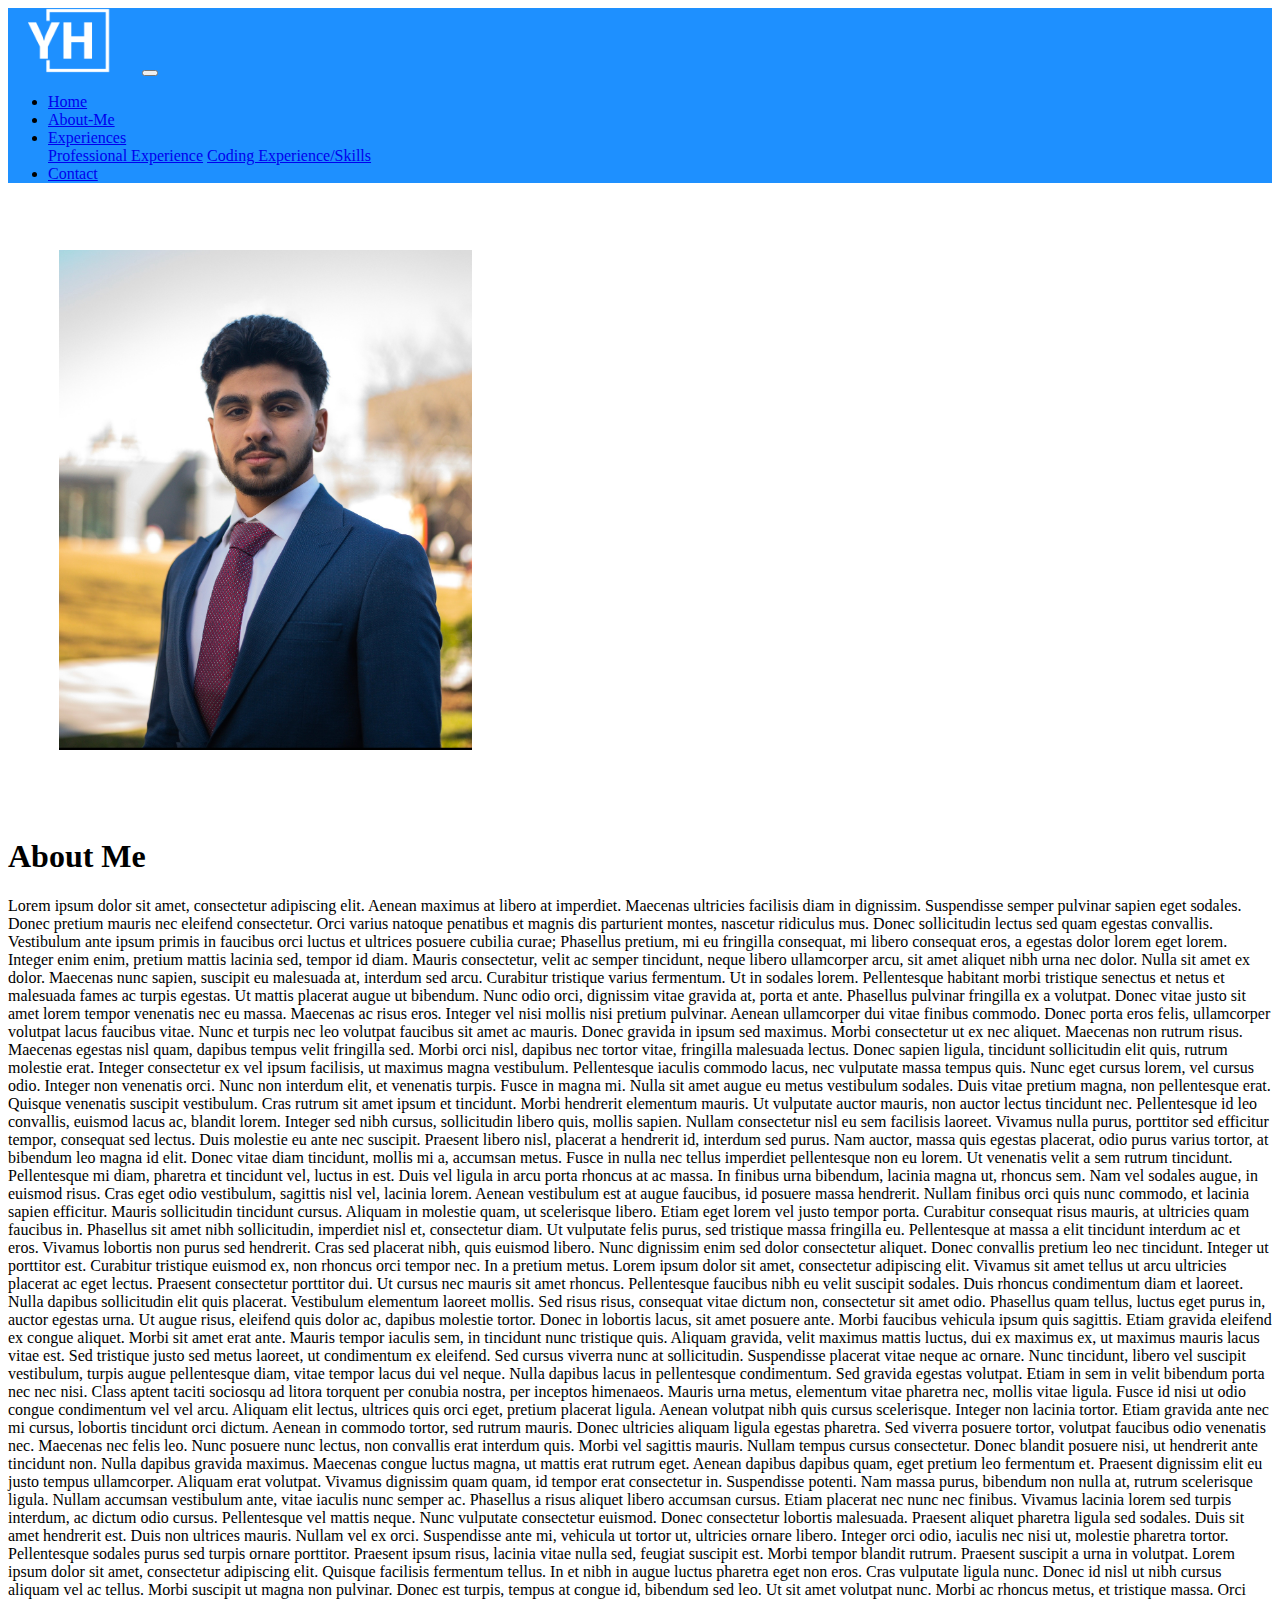
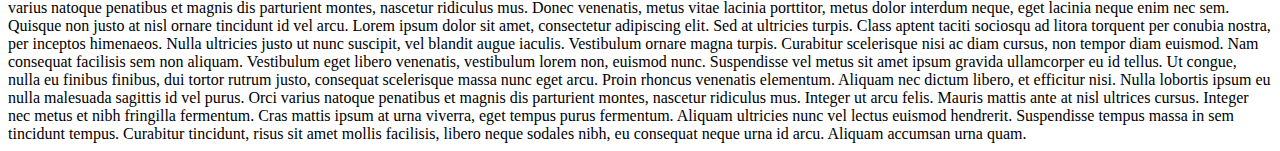
==== about_me.html @ 25f707b9 "Initial commit" ====
<!DOCTYPE html>
<html lang="en">
<head>
  <meta charset="UTF-8">
  <title>Yaman Hannineh</title>
  <!-- CSS only -->
  <link href="https://cdn.jsdelivr.net/npm/bootstrap@5.0.2/dist/css/bootstrap.min.css"
        rel="stylesheet"
        integrity="sha384-EVSTQN3/azprG1Anm3QDgpJLIm9Nao0Yz1ztcQTwFspd3yD65VohhpuuCOmLASjC"
        crossorigin="anonymous">
  <link href="css/main.css" rel="stylesheet">

</head>
<header>
  <!--<div class="container-fluid-header">
      <h1 class="header-name">YAMAN HANNINEH</h1>

  </div>-->
</header>
<body>
<div class="container-fluid">
  <div class="row">
    <nav class="navbar navbar-expand-md
                    justify-content-start bg col-12">

      <!-- Brand -->
      <!--                <a class="navbar-brand" href="#">Logo</a>-->
      <!-- Responsive Button for the smaller menu -->
      <a class="logo" href="index.html" ><img src="images/logo_white.png" height="65"></a>
      <button class="navbar-toggler" type="button"
              data-bs-toggle="collapse" data-bs-target="#collapsibleNavbar">
        <span class="navbar-toggler-icon"></span>
      </button>

      <div class="collapse navbar-collapse" id="collapsibleNavbar">
        <ul class="navbar-nav">
          <!-- Links -->
          <li class="nav-item ">
            <a class="nav-link text-white fs-5"  href="index.html">Home</a>
          </li>
          <li class="nav-item px-6 text-center">
            <a class="nav-link text-white fs-5" href="about_me.html">About-Me</a>
          </li>
          <li class="nav-item dropdown text-center">
            <a class="nav-link dropdown-toggle text-white fs-5" href="#" id="navbardrop"
               data-toggle="dropdown" role="button" data-bs-toggle="dropdown" aria-expanded="false">
              Experiences
            </a>
            <div class="dropdown-menu bg">
              <a class="dropdown-item text-white fs-5" href="prof_experience.html">Professional Experience</a>
              <a class="dropdown-item text-white fs-5" href="coding_experience.html">Coding Experience/Skills</a>
            </div>
          </li>
          <li class="nav-item text-center">
            <a class="nav-link text-white fs-5" href="contact.html">Contact</a>
          </li>

          <!-- Dropdown -->

        </ul>
      </div>
    </nav>
  </div>
</div>
<div class="bg-light" height="100%">
    <div class="float-sm-start clearfix">
      <img class="profile" src="images/profile.jpg" alt="Profile Picture" height="500">
    </div>
    <div class="about_header text-center">
      <h1>About Me</h1>
    </div>
    <div class="paragraph">
      Lorem ipsum dolor sit amet, consectetur adipiscing elit. Aenean maximus at libero at imperdiet. Maecenas ultricies facilisis diam in dignissim. Suspendisse semper pulvinar sapien eget sodales. Donec pretium mauris nec eleifend consectetur. Orci varius natoque penatibus et magnis dis parturient montes, nascetur ridiculus mus. Donec sollicitudin lectus sed quam egestas convallis. Vestibulum ante ipsum primis in faucibus orci luctus et ultrices posuere cubilia curae;

      Phasellus pretium, mi eu fringilla consequat, mi libero consequat eros, a egestas dolor lorem eget lorem. Integer enim enim, pretium mattis lacinia sed, tempor id diam. Mauris consectetur, velit ac semper tincidunt, neque libero ullamcorper arcu, sit amet aliquet nibh urna nec dolor. Nulla sit amet ex dolor. Maecenas nunc sapien, suscipit eu malesuada at, interdum sed arcu. Curabitur tristique varius fermentum. Ut in sodales lorem.

      Pellentesque habitant morbi tristique senectus et netus et malesuada fames ac turpis egestas. Ut mattis placerat augue ut bibendum. Nunc odio orci, dignissim vitae gravida at, porta et ante. Phasellus pulvinar fringilla ex a volutpat. Donec vitae justo sit amet lorem tempor venenatis nec eu massa. Maecenas ac risus eros. Integer vel nisi mollis nisi pretium pulvinar. Aenean ullamcorper dui vitae finibus commodo. Donec porta eros felis, ullamcorper volutpat lacus faucibus vitae. Nunc et turpis nec leo volutpat faucibus sit amet ac mauris. Donec gravida in ipsum sed maximus. Morbi consectetur ut ex nec aliquet. Maecenas non rutrum risus. Maecenas egestas nisl quam, dapibus tempus velit fringilla sed.

      Morbi orci nisl, dapibus nec tortor vitae, fringilla malesuada lectus. Donec sapien ligula, tincidunt sollicitudin elit quis, rutrum molestie erat. Integer consectetur ex vel ipsum facilisis, ut maximus magna vestibulum. Pellentesque iaculis commodo lacus, nec vulputate massa tempus quis. Nunc eget cursus lorem, vel cursus odio. Integer non venenatis orci. Nunc non interdum elit, et venenatis turpis. Fusce in magna mi. Nulla sit amet augue eu metus vestibulum sodales. Duis vitae pretium magna, non pellentesque erat.

      Quisque venenatis suscipit vestibulum. Cras rutrum sit amet ipsum et tincidunt. Morbi hendrerit elementum mauris. Ut vulputate auctor mauris, non auctor lectus tincidunt nec. Pellentesque id leo convallis, euismod lacus ac, blandit lorem. Integer sed nibh cursus, sollicitudin libero quis, mollis sapien. Nullam consectetur nisl eu sem facilisis laoreet. Vivamus nulla purus, porttitor sed efficitur tempor, consequat sed lectus. Duis molestie eu ante nec suscipit. Praesent libero nisl, placerat a hendrerit id, interdum sed purus. Nam auctor, massa quis egestas placerat, odio purus varius tortor, at bibendum leo magna id elit. Donec vitae diam tincidunt, mollis mi a, accumsan metus. Fusce in nulla nec tellus imperdiet pellentesque non eu lorem.

      Ut venenatis velit a sem rutrum tincidunt. Pellentesque mi diam, pharetra et tincidunt vel, luctus in est. Duis vel ligula in arcu porta rhoncus at ac massa. In finibus urna bibendum, lacinia magna ut, rhoncus sem. Nam vel sodales augue, in euismod risus. Cras eget odio vestibulum, sagittis nisl vel, lacinia lorem. Aenean vestibulum est at augue faucibus, id posuere massa hendrerit. Nullam finibus orci quis nunc commodo, et lacinia sapien efficitur.

      Mauris sollicitudin tincidunt cursus. Aliquam in molestie quam, ut scelerisque libero. Etiam eget lorem vel justo tempor porta. Curabitur consequat risus mauris, at ultricies quam faucibus in. Phasellus sit amet nibh sollicitudin, imperdiet nisl et, consectetur diam. Ut vulputate felis purus, sed tristique massa fringilla eu. Pellentesque at massa a elit tincidunt interdum ac et eros. Vivamus lobortis non purus sed hendrerit. Cras sed placerat nibh, quis euismod libero. Nunc dignissim enim sed dolor consectetur aliquet. Donec convallis pretium leo nec tincidunt. Integer ut porttitor est. Curabitur tristique euismod ex, non rhoncus orci tempor nec. In a pretium metus. Lorem ipsum dolor sit amet, consectetur adipiscing elit. Vivamus sit amet tellus ut arcu ultricies placerat ac eget lectus.

      Praesent consectetur porttitor dui. Ut cursus nec mauris sit amet rhoncus. Pellentesque faucibus nibh eu velit suscipit sodales. Duis rhoncus condimentum diam et laoreet. Nulla dapibus sollicitudin elit quis placerat. Vestibulum elementum laoreet mollis. Sed risus risus, consequat vitae dictum non, consectetur sit amet odio. Phasellus quam tellus, luctus eget purus in, auctor egestas urna. Ut augue risus, eleifend quis dolor ac, dapibus molestie tortor. Donec in lobortis lacus, sit amet posuere ante. Morbi faucibus vehicula ipsum quis sagittis. Etiam gravida eleifend ex congue aliquet. Morbi sit amet erat ante. Mauris tempor iaculis sem, in tincidunt nunc tristique quis. Aliquam gravida, velit maximus mattis luctus, dui ex maximus ex, ut maximus mauris lacus vitae est. Sed tristique justo sed metus laoreet, ut condimentum ex eleifend.

      Sed cursus viverra nunc at sollicitudin. Suspendisse placerat vitae neque ac ornare. Nunc tincidunt, libero vel suscipit vestibulum, turpis augue pellentesque diam, vitae tempor lacus dui vel neque. Nulla dapibus lacus in pellentesque condimentum. Sed gravida egestas volutpat. Etiam in sem in velit bibendum porta nec nec nisi. Class aptent taciti sociosqu ad litora torquent per conubia nostra, per inceptos himenaeos. Mauris urna metus, elementum vitae pharetra nec, mollis vitae ligula. Fusce id nisi ut odio congue condimentum vel vel arcu. Aliquam elit lectus, ultrices quis orci eget, pretium placerat ligula. Aenean volutpat nibh quis cursus scelerisque. Integer non lacinia tortor. Etiam gravida ante nec mi cursus, lobortis tincidunt orci dictum.

      Aenean in commodo tortor, sed rutrum mauris. Donec ultricies aliquam ligula egestas pharetra. Sed viverra posuere tortor, volutpat faucibus odio venenatis nec. Maecenas nec felis leo. Nunc posuere nunc lectus, non convallis erat interdum quis. Morbi vel sagittis mauris. Nullam tempus cursus consectetur. Donec blandit posuere nisi, ut hendrerit ante tincidunt non. Nulla dapibus gravida maximus. Maecenas congue luctus magna, ut mattis erat rutrum eget. Aenean dapibus dapibus quam, eget pretium leo fermentum et. Praesent dignissim elit eu justo tempus ullamcorper. Aliquam erat volutpat. Vivamus dignissim quam quam, id tempor erat consectetur in. Suspendisse potenti.

      Nam massa purus, bibendum non nulla at, rutrum scelerisque ligula. Nullam accumsan vestibulum ante, vitae iaculis nunc semper ac. Phasellus a risus aliquet libero accumsan cursus. Etiam placerat nec nunc nec finibus. Vivamus lacinia lorem sed turpis interdum, ac dictum odio cursus. Pellentesque vel mattis neque. Nunc vulputate consectetur euismod. Donec consectetur lobortis malesuada. Praesent aliquet pharetra ligula sed sodales. Duis sit amet hendrerit est.

      Duis non ultrices mauris. Nullam vel ex orci. Suspendisse ante mi, vehicula ut tortor ut, ultricies ornare libero. Integer orci odio, iaculis nec nisi ut, molestie pharetra tortor. Pellentesque sodales purus sed turpis ornare porttitor. Praesent ipsum risus, lacinia vitae nulla sed, feugiat suscipit est. Morbi tempor blandit rutrum. Praesent suscipit a urna in volutpat. Lorem ipsum dolor sit amet, consectetur adipiscing elit. Quisque facilisis fermentum tellus. In et nibh in augue luctus pharetra eget non eros. Cras vulputate ligula nunc. Donec id nisl ut nibh cursus aliquam vel ac tellus. Morbi suscipit ut magna non pulvinar.

      Donec est turpis, tempus at congue id, bibendum sed leo. Ut sit amet volutpat nunc. Morbi ac rhoncus metus, et tristique massa. Orci varius natoque penatibus et magnis dis parturient montes, nascetur ridiculus mus. Donec venenatis, metus vitae lacinia porttitor, metus dolor interdum neque, eget lacinia neque enim nec sem. Quisque non justo at nisl ornare tincidunt id vel arcu. Lorem ipsum dolor sit amet, consectetur adipiscing elit. Sed at ultricies turpis. Class aptent taciti sociosqu ad litora torquent per conubia nostra, per inceptos himenaeos. Nulla ultricies justo ut nunc suscipit, vel blandit augue iaculis. Vestibulum ornare magna turpis. Curabitur scelerisque nisi ac diam cursus, non tempor diam euismod. Nam consequat facilisis sem non aliquam. Vestibulum eget libero venenatis, vestibulum lorem non, euismod nunc. Suspendisse vel metus sit amet ipsum gravida ullamcorper eu id tellus.

      Ut congue, nulla eu finibus finibus, dui tortor rutrum justo, consequat scelerisque massa nunc eget arcu. Proin rhoncus venenatis elementum. Aliquam nec dictum libero, et efficitur nisi. Nulla lobortis ipsum eu nulla malesuada sagittis id vel purus. Orci varius natoque penatibus et magnis dis parturient montes, nascetur ridiculus mus. Integer ut arcu felis. Mauris mattis ante at nisl ultrices cursus. Integer nec metus et nibh fringilla fermentum. Cras mattis ipsum at urna viverra, eget tempus purus fermentum. Aliquam ultricies nunc vel lectus euismod hendrerit. Suspendisse tempus massa in sem tincidunt tempus. Curabitur tincidunt, risus sit amet mollis facilisis, libero neque sodales nibh, eu consequat neque urna id arcu. Aliquam accumsan urna quam.
     </div>
</div>
<script src="https://cdn.jsdelivr.net/npm/bootstrap@5.0.2/dist/js/bootstrap.bundle.min.js"
        integrity="sha384-MrcW6ZMFYlzcLA8Nl+NtUVF0sA7MsXsP1UyJoMp4YLEuNSfAP+JcXn/tWtIaxVXM"
        crossorigin="anonymous">
</script>
</body>
</html>
---- css/main.css ----
.footer {
    position: fixed;
    left: 0;
    bottom: 0;
    width: 100%;
    background-color: aliceblue;
    color: white;
    text-align: center;
    padding: 10px;
    font-size: 0.5rem;
}
.container-fluid-header{
    padding-top: 2%;
    padding-bottom: 2%;
    /*position: relative;*/
    padding-left: 10%;
    background-color: aliceblue;
}
.header-name {
    font-size: 600%;
    position: relative;
    font-family: Andalus;
}
.bg {
    background-color: dodgerblue;
}
/*.navbar-nav>li {*/
/*    width: auto;*/
/*    padding-left: 20%;*/
/*    padding-right: 20%;*/
/*}*/
#demo img{
    width: 100%;
}
.logo{
    padding-right: 2%;
}
.profile{
    padding: 4%;
}
.about_header{
    padding-top: 1%;
}
.card {
    margin: 0 auto;
    float: none;
    margin-bottom: 10px;
}
#card {
    /*display: table;*/
    margin: 1% auto;
}
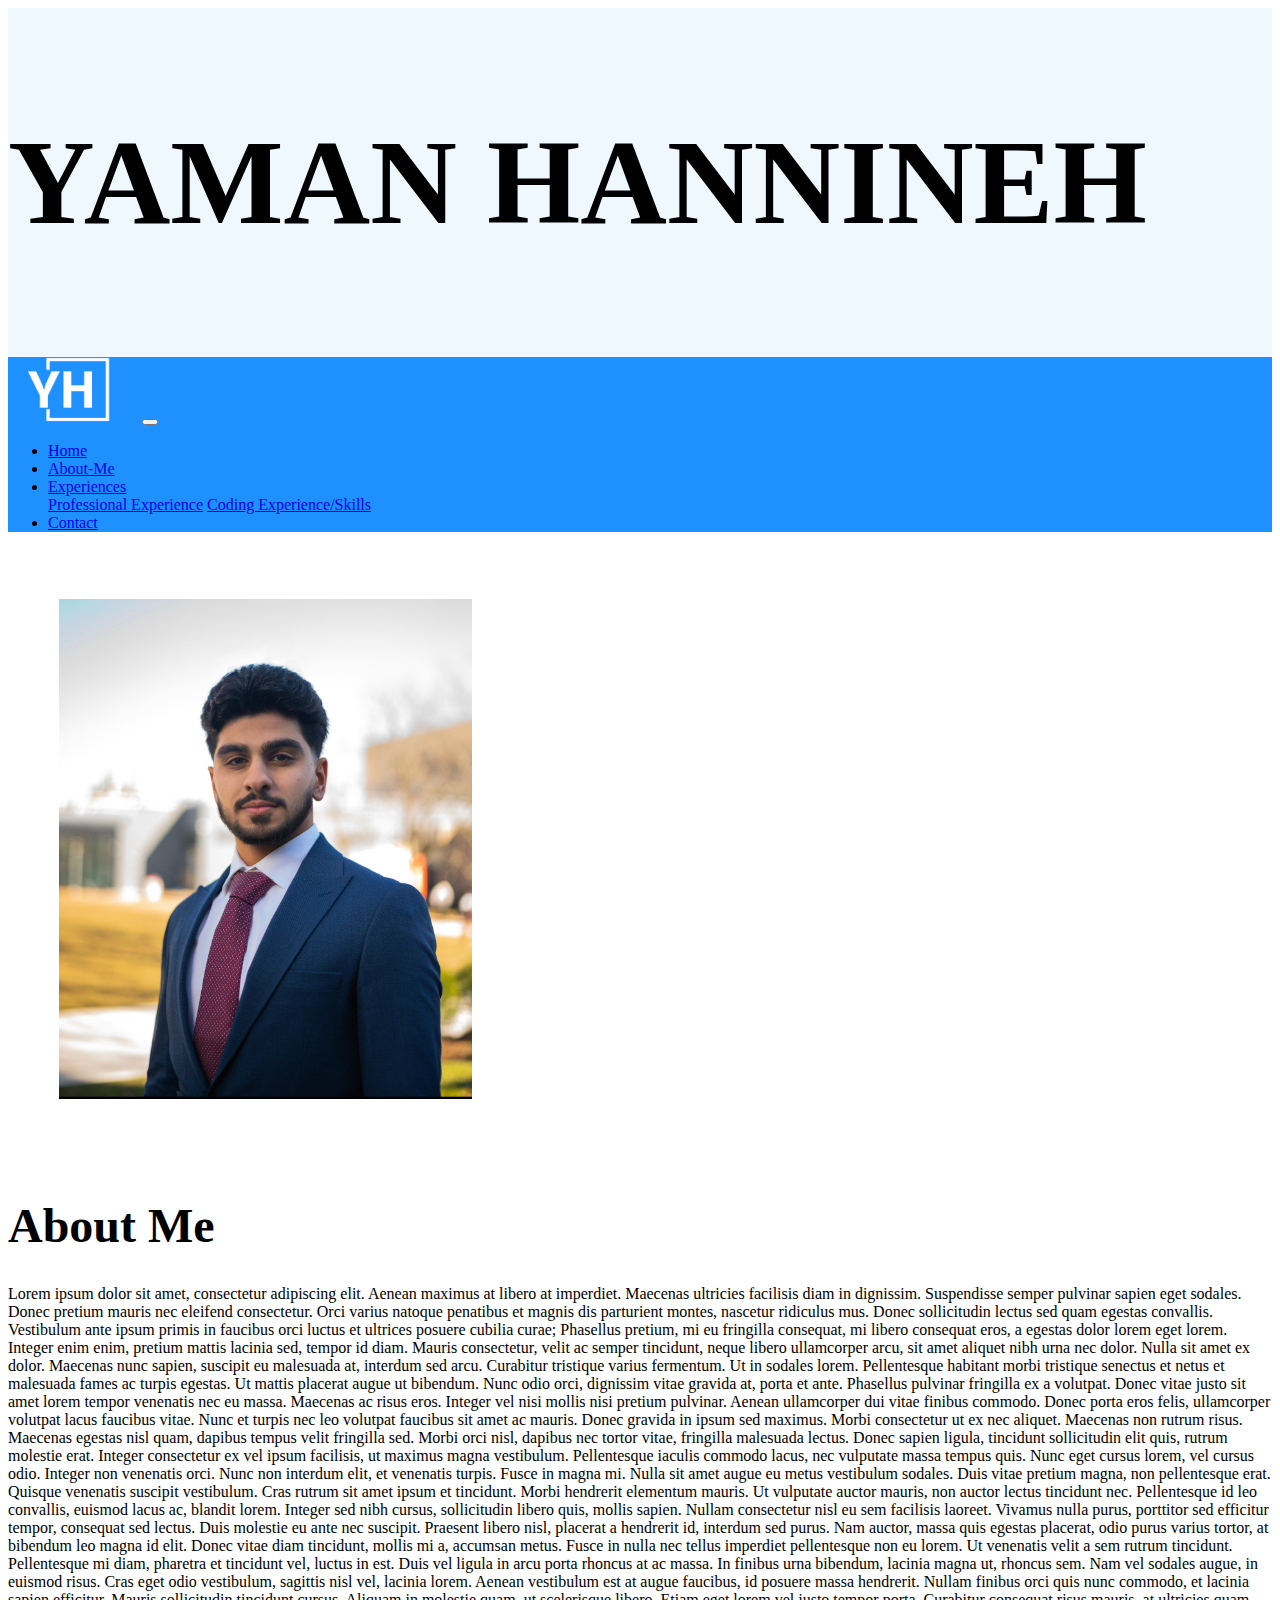
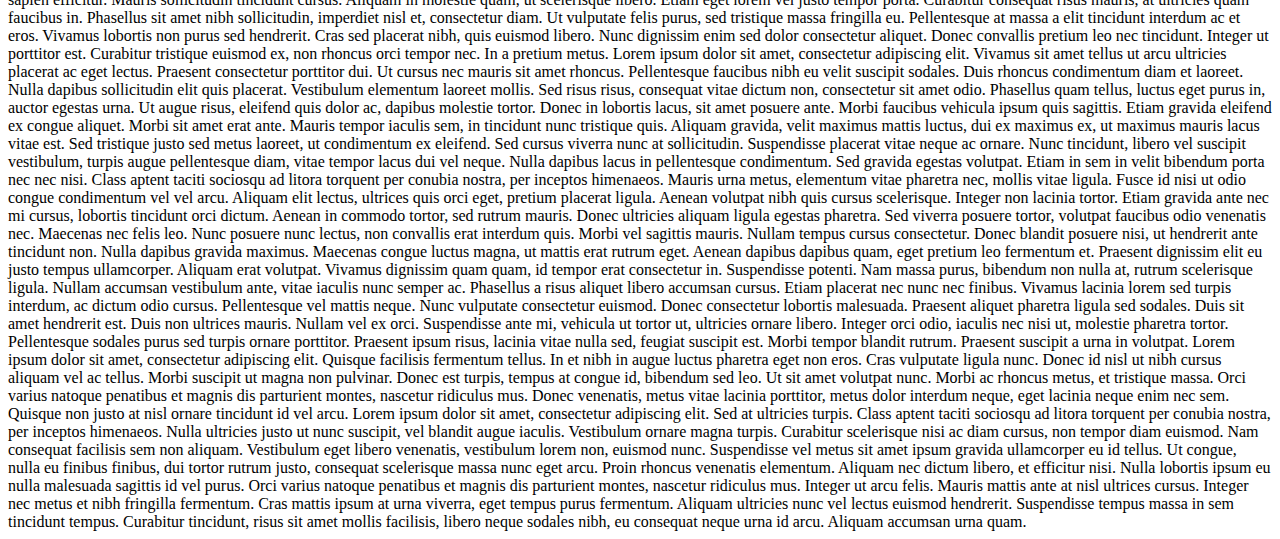
==== commit f0f5ee49: "Almost done" ====
--- a/about_me.html
+++ b/about_me.html
@@ -9,13 +9,18 @@
         integrity="sha384-EVSTQN3/azprG1Anm3QDgpJLIm9Nao0Yz1ztcQTwFspd3yD65VohhpuuCOmLASjC"
         crossorigin="anonymous">
   <link href="css/main.css" rel="stylesheet">
+  <link rel="shortcut icon" href="images/favicon.png">
+
 
 </head>
 <header>
-  <!--<div class="container-fluid-header">
+  <div class="container-fluid-header">
+    <div class="col-sm-12 text-center">
       <h1 class="header-name">YAMAN HANNINEH</h1>
+    </div>
 
-  </div>-->
+  </div>
+
 </header>
 <body>
 <div class="container-fluid">
@@ -67,7 +72,7 @@
       <img class="profile" src="images/profile.jpg" alt="Profile Picture" height="500">
     </div>
     <div class="about_header text-center">
-      <h1>About Me</h1>
+      <h1 class="header-font">About Me</h1>
     </div>
     <div class="paragraph">
       Lorem ipsum dolor sit amet, consectetur adipiscing elit. Aenean maximus at libero at imperdiet. Maecenas ultricies facilisis diam in dignissim. Suspendisse semper pulvinar sapien eget sodales. Donec pretium mauris nec eleifend consectetur. Orci varius natoque penatibus et magnis dis parturient montes, nascetur ridiculus mus. Donec sollicitudin lectus sed quam egestas convallis. Vestibulum ante ipsum primis in faucibus orci luctus et ultrices posuere cubilia curae;
--- a/css/main.css
+++ b/css/main.css
@@ -13,13 +13,11 @@
     padding-top: 2%;
     padding-bottom: 2%;
     /*position: relative;*/
-    padding-left: 10%;
     background-color: aliceblue;
 }
 .header-name {
-    font-size: 600%;
-    position: relative;
-    font-family: Andalus;
+    font-size: 750%;
+    font-family: URW Chancery L, cursive;
 }
 .bg {
     background-color: dodgerblue;
@@ -49,4 +47,16 @@
 #card {
     /*display: table;*/
     margin: 1% auto;
+}
+.para_font {
+    font-size: 200%;
+    font-family: Andale Mono, monospace;
+}
+.list-font {
+    font-size: 150%;
+    font-family: Andale Mono, monospace;
+}
+.header-font{
+    font-size: xxx-large;
+    font-family: Palatino, URW Palladio L, serif;
 }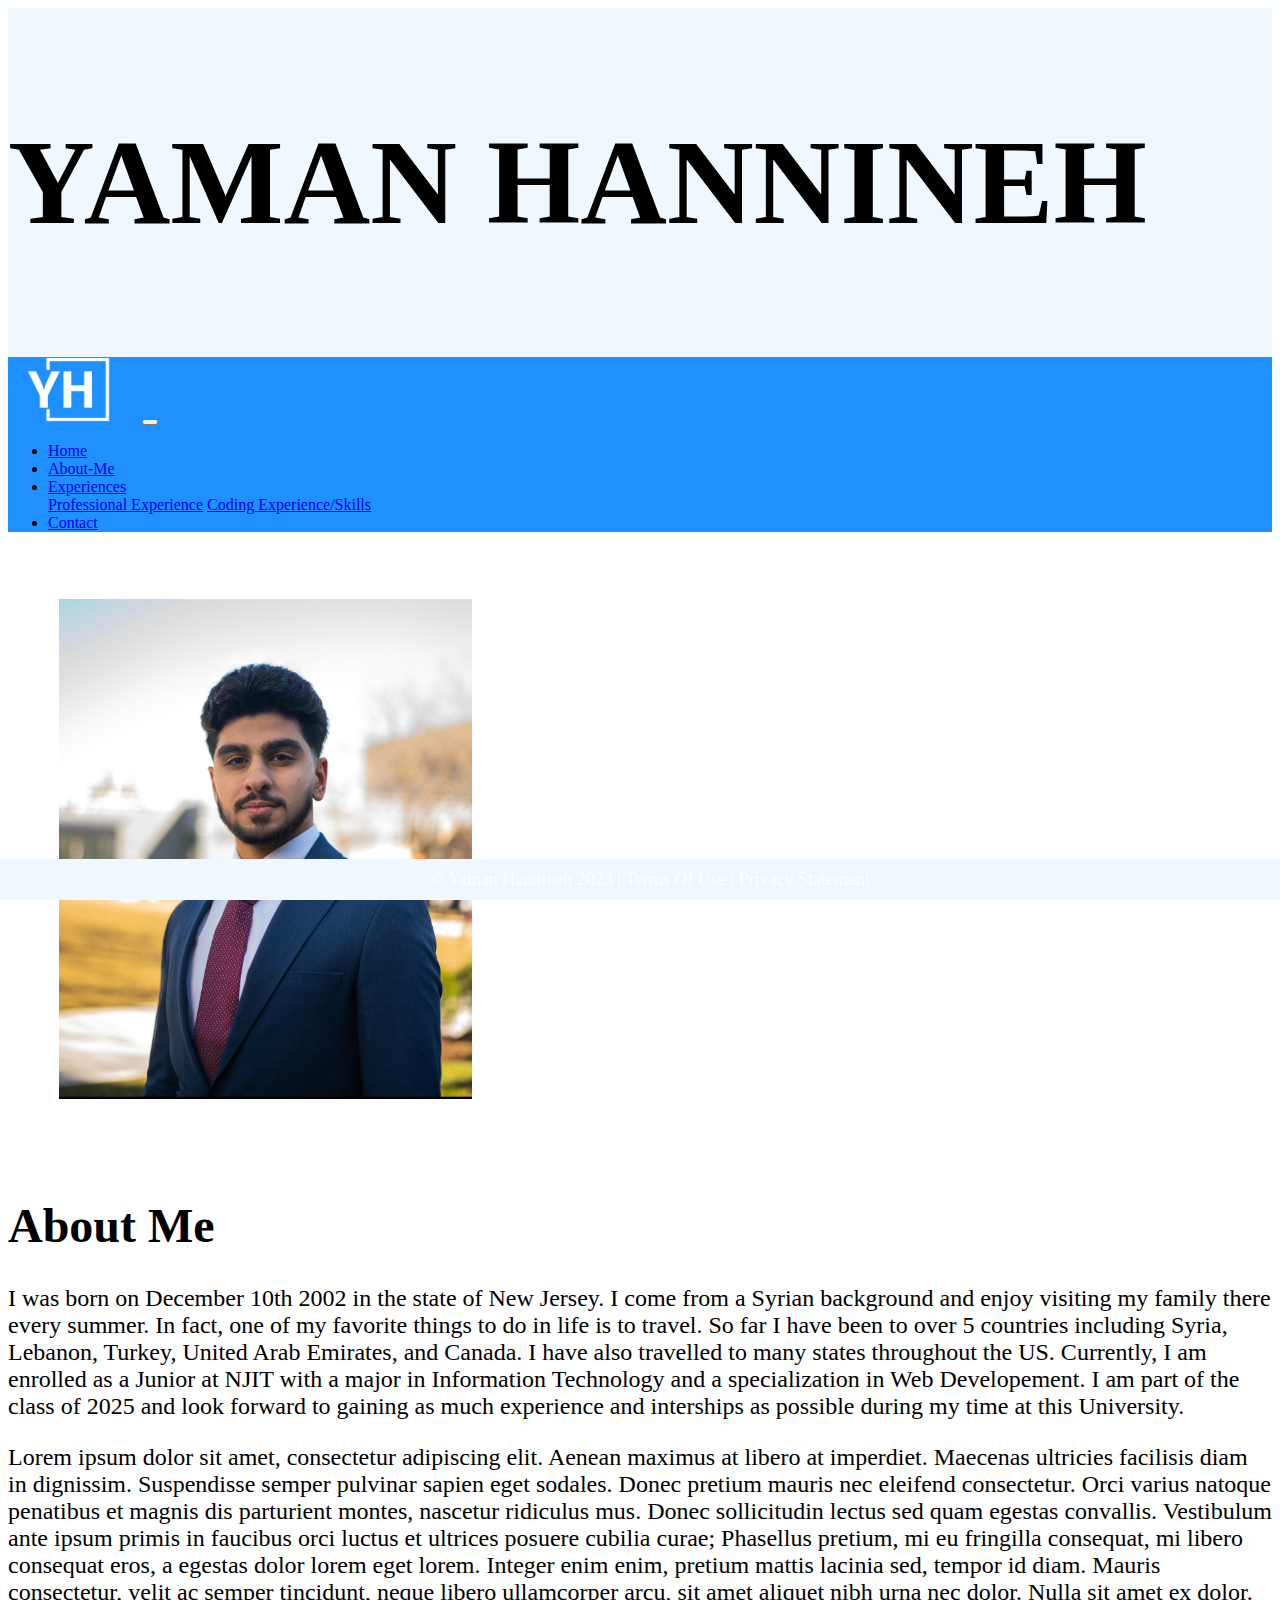
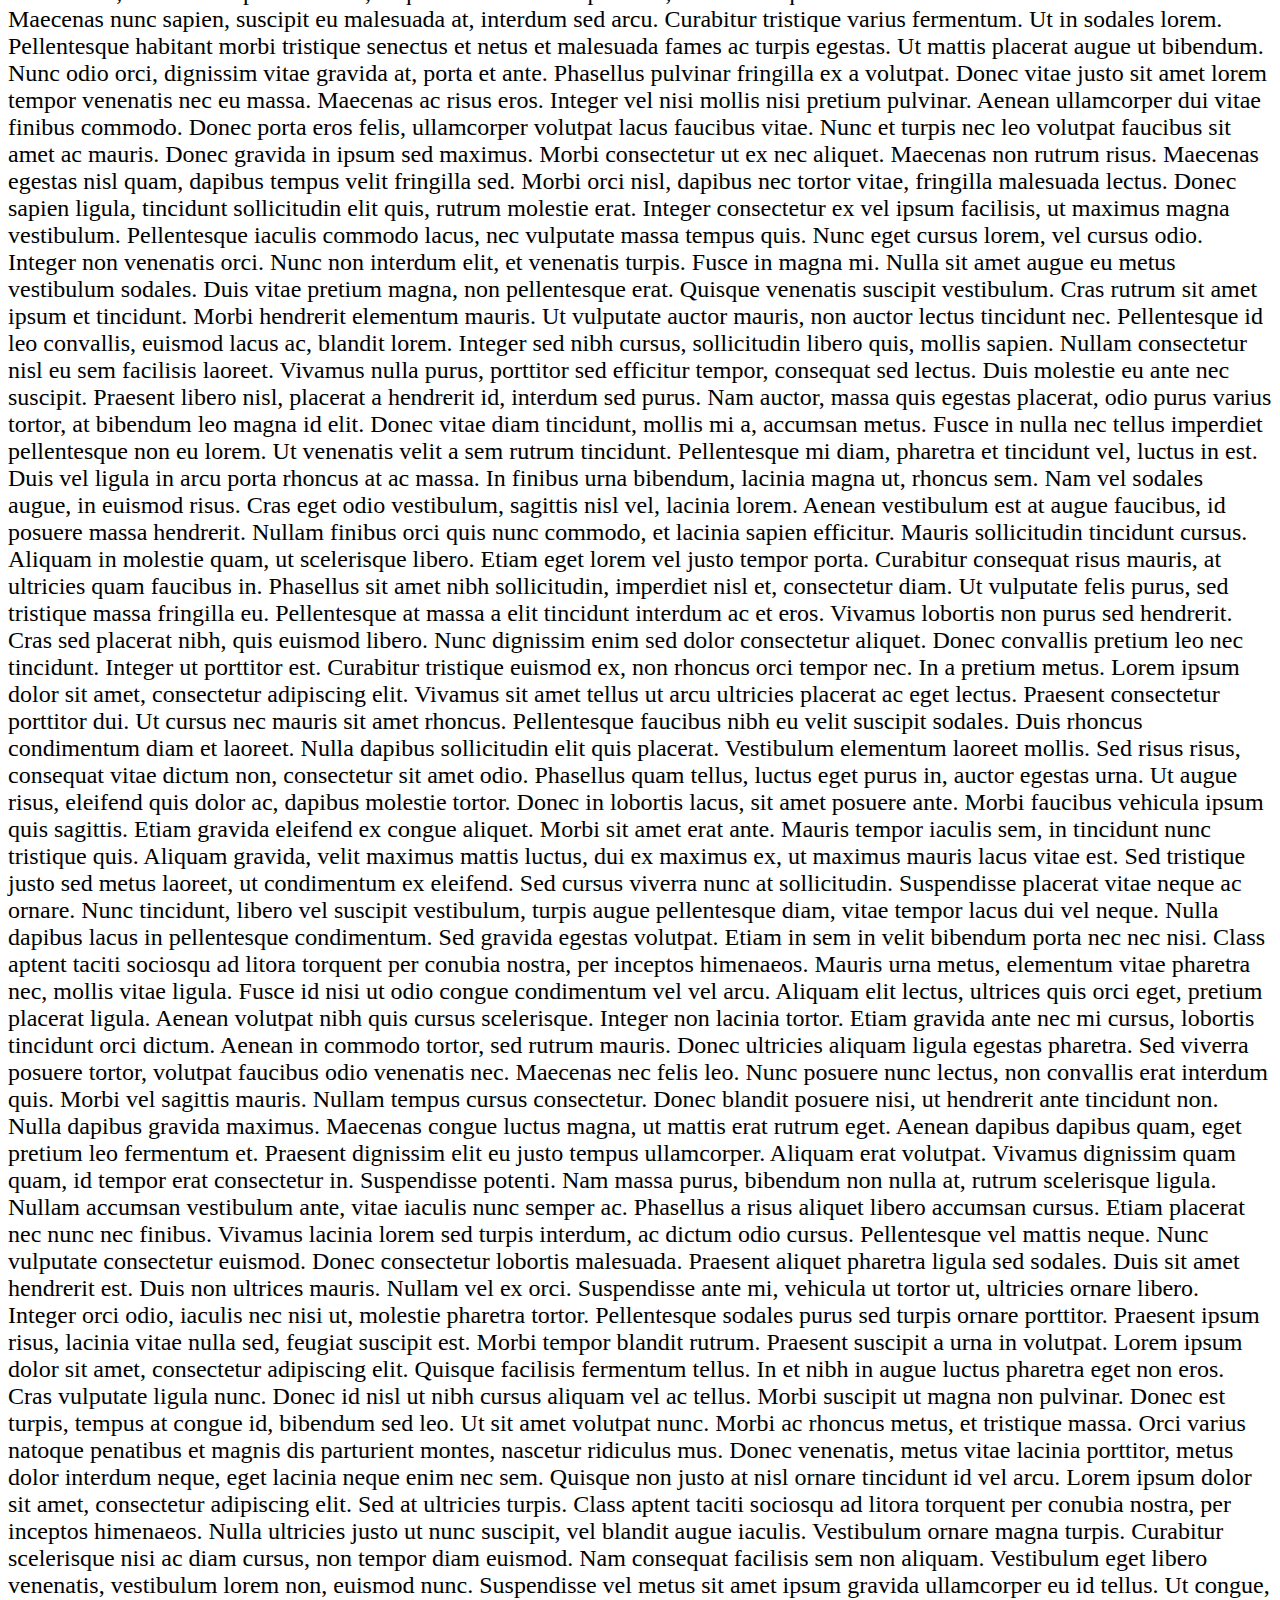
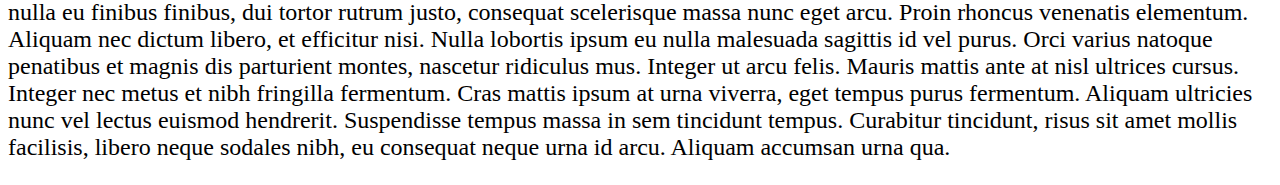
==== commit 107cf768: "Info done" ====
--- a/about_me.html
+++ b/about_me.html
@@ -75,7 +75,14 @@
       <h1 class="header-font">About Me</h1>
     </div>
     <div class="paragraph">
-      Lorem ipsum dolor sit amet, consectetur adipiscing elit. Aenean maximus at libero at imperdiet. Maecenas ultricies facilisis diam in dignissim. Suspendisse semper pulvinar sapien eget sodales. Donec pretium mauris nec eleifend consectetur. Orci varius natoque penatibus et magnis dis parturient montes, nascetur ridiculus mus. Donec sollicitudin lectus sed quam egestas convallis. Vestibulum ante ipsum primis in faucibus orci luctus et ultrices posuere cubilia curae;
+      <p>I was born on December 10th 2002 in the state of New Jersey. I come from a Syrian background
+         and enjoy visiting my family there every summer. In fact, one of my favorite things to do in life
+        is to travel. So far I have been to over 5 countries including Syria, Lebanon, Turkey, United Arab Emirates,
+        and Canada. I have also travelled to many states throughout the US. Currently, I am enrolled
+        as a Junior at NJIT with a major in Information Technology and a specialization in Web Developement.
+        I am part of the class of 2025 and look forward to gaining as much experience and interships as possible
+        during my time at this University.</p>
+      <p>Lorem ipsum dolor sit amet, consectetur adipiscing elit. Aenean maximus at libero at imperdiet. Maecenas ultricies facilisis diam in dignissim. Suspendisse semper pulvinar sapien eget sodales. Donec pretium mauris nec eleifend consectetur. Orci varius natoque penatibus et magnis dis parturient montes, nascetur ridiculus mus. Donec sollicitudin lectus sed quam egestas convallis. Vestibulum ante ipsum primis in faucibus orci luctus et ultrices posuere cubilia curae;
 
       Phasellus pretium, mi eu fringilla consequat, mi libero consequat eros, a egestas dolor lorem eget lorem. Integer enim enim, pretium mattis lacinia sed, tempor id diam. Mauris consectetur, velit ac semper tincidunt, neque libero ullamcorper arcu, sit amet aliquet nibh urna nec dolor. Nulla sit amet ex dolor. Maecenas nunc sapien, suscipit eu malesuada at, interdum sed arcu. Curabitur tristique varius fermentum. Ut in sodales lorem.
 
@@ -101,12 +108,20 @@
 
       Donec est turpis, tempus at congue id, bibendum sed leo. Ut sit amet volutpat nunc. Morbi ac rhoncus metus, et tristique massa. Orci varius natoque penatibus et magnis dis parturient montes, nascetur ridiculus mus. Donec venenatis, metus vitae lacinia porttitor, metus dolor interdum neque, eget lacinia neque enim nec sem. Quisque non justo at nisl ornare tincidunt id vel arcu. Lorem ipsum dolor sit amet, consectetur adipiscing elit. Sed at ultricies turpis. Class aptent taciti sociosqu ad litora torquent per conubia nostra, per inceptos himenaeos. Nulla ultricies justo ut nunc suscipit, vel blandit augue iaculis. Vestibulum ornare magna turpis. Curabitur scelerisque nisi ac diam cursus, non tempor diam euismod. Nam consequat facilisis sem non aliquam. Vestibulum eget libero venenatis, vestibulum lorem non, euismod nunc. Suspendisse vel metus sit amet ipsum gravida ullamcorper eu id tellus.
 
-      Ut congue, nulla eu finibus finibus, dui tortor rutrum justo, consequat scelerisque massa nunc eget arcu. Proin rhoncus venenatis elementum. Aliquam nec dictum libero, et efficitur nisi. Nulla lobortis ipsum eu nulla malesuada sagittis id vel purus. Orci varius natoque penatibus et magnis dis parturient montes, nascetur ridiculus mus. Integer ut arcu felis. Mauris mattis ante at nisl ultrices cursus. Integer nec metus et nibh fringilla fermentum. Cras mattis ipsum at urna viverra, eget tempus purus fermentum. Aliquam ultricies nunc vel lectus euismod hendrerit. Suspendisse tempus massa in sem tincidunt tempus. Curabitur tincidunt, risus sit amet mollis facilisis, libero neque sodales nibh, eu consequat neque urna id arcu. Aliquam accumsan urna quam.
-     </div>
+      Ut congue, nulla eu finibus finibus, dui tortor rutrum justo, consequat scelerisque massa nunc eget arcu. Proin rhoncus venenatis elementum. Aliquam nec dictum libero, et efficitur nisi. Nulla lobortis ipsum eu nulla malesuada sagittis id vel purus. Orci varius natoque penatibus et magnis dis parturient montes, nascetur ridiculus mus. Integer ut arcu felis. Mauris mattis ante at nisl ultrices cursus. Integer nec metus et nibh fringilla fermentum. Cras mattis ipsum at urna viverra, eget tempus purus fermentum. Aliquam ultricies nunc vel lectus euismod hendrerit. Suspendisse tempus massa in sem tincidunt tempus. Curabitur tincidunt, risus sit amet mollis facilisis, libero neque sodales nibh, eu consequat neque urna id arcu. Aliquam accumsan urna qua.</p>
+    </div>
 </div>
+<footer class="footer page-footer font-footer">
+  <div class="container">
+    <div class="row">
+      <span class="text-muted">&copy; Yaman Hannineh 2023 |  Terms Of Use  |  Privacy Statement</span>
+    </div>
+  </div>
+</footer>
 <script src="https://cdn.jsdelivr.net/npm/bootstrap@5.0.2/dist/js/bootstrap.bundle.min.js"
         integrity="sha384-MrcW6ZMFYlzcLA8Nl+NtUVF0sA7MsXsP1UyJoMp4YLEuNSfAP+JcXn/tWtIaxVXM"
         crossorigin="anonymous">
 </script>
 </body>
-</html>+</html>
+<!-- DEVELOPER: Yaman Hannineh, IS117-004, Spring 2023 ->--- a/css/main.css
+++ b/css/main.css
@@ -59,4 +59,11 @@
 .header-font{
     font-size: xxx-large;
     font-family: Palatino, URW Palladio L, serif;
-}+}
+.paragraph{
+    font-size: x-large;
+}
+.font-footer{
+    font-size: large;
+}
+/*DEVELOPER: Yaman Hannineh, IS117-004, Spring 2023*/